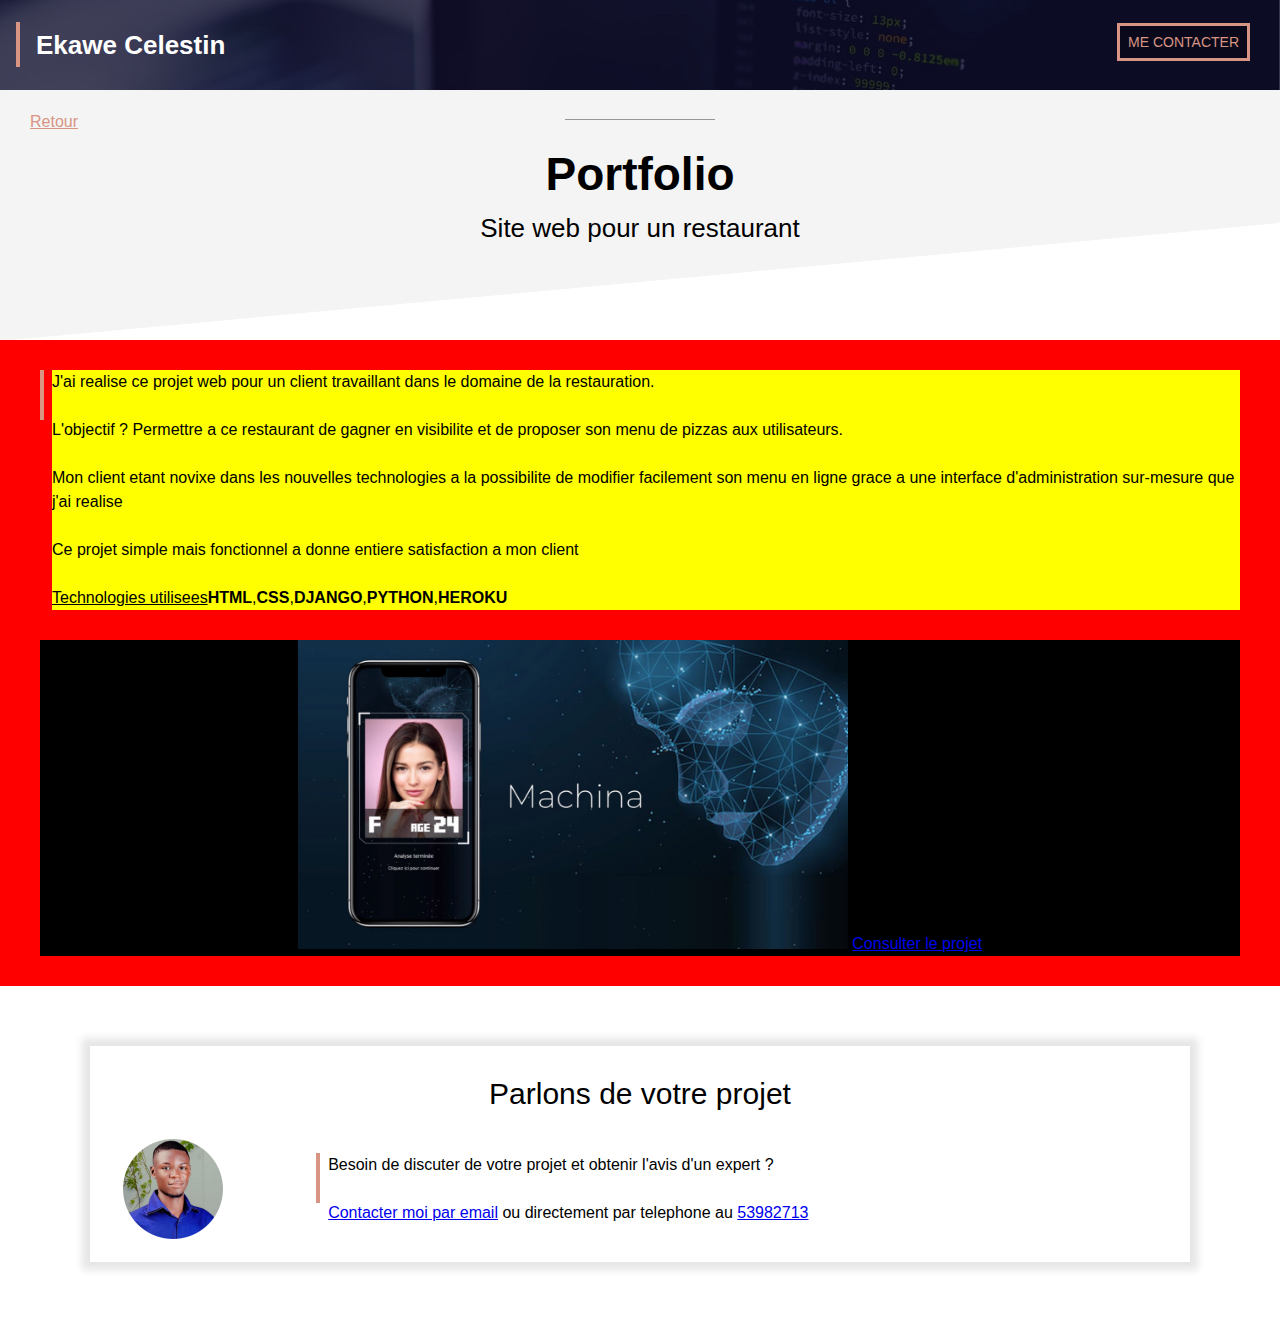
==== portfolio-site-application-mobile.html @ 191fd557 "Add files via upload" ====
<!DOCTYPE html>
<html lang="en">
<head>
    <meta charset="UTF-8">
    <meta name="viewport" content="width=device-width, initial-scale=1.0">
    <link rel="stylesheet" href="style.css">
    <title>Site web restaurant</title>
</head>
<body>
    <!--HEADER -->
    <div class="portfolio-header ">
        <div class="text-avec-ligne-verticale" 
        style="margin-left: 16px; margin-top: 22px; height: 45px;">
            <p class="portfolio-header-title">Ekawe Celestin</p>
        </div>
         <div class="contact_button contact-button-portfolio" >
            <a href="#">ME CONTACTER</a>
        </div>
    </div>
    </div>
    
    <!-- SECTION GRISE TITRE-->
         <!--SECTION GRISE 1-->
        <div class="section-grise1 section" style="padding-top: 20px;">
            <a class="portfolio-back" href="index.html">Retour</a>
            <div class="separateur" style="margin-top: -15px;"></div>   
            <h1 class="portfolio">Portfolio</h1>
            <h2 class="portfolio">Site web pour un restaurant</h2>
            
        </div>

    <!--SECTION CONTENU-->
        <div class="section" style="background-color: red;">
                <div class="text-avec-ligne-verticale">
                    <p style="background-color: yellow;">J'ai realise ce projet web pour un client travaillant dans le domaine de la restauration. <br><br>
                    L'objectif ? Permettre a ce restaurant de gagner en visibilite et de proposer son menu de pizzas aux utilisateurs. <br><br>
                    Mon client etant novixe dans les nouvelles technologies a la possibilite de modifier facilement son menu en ligne grace a une interface d'administration sur-mesure que j'ai realise <br><br>
                    Ce projet simple mais fonctionnel a donne entiere satisfaction a mon client <br><br>
                    <u>Technologies utilisees</u><b>HTML</b>,<b>CSS</b>,<b>DJANGO</b>,<b>PYTHON</b>,<b>HEROKU</b> </p>
                </div>   
                <div style="text-align: center; margin-top: 30px; background-color: black;">
                    <a href="#"><img  class="portfolio" src="project2.jpg" alt=""></a>
                    <a style="margin-top: 8px;" href="#">Consulter le projet</a>
                </div>
            </div>
        </div>
    <!--FRAME-->
        <iframe src="contact-fram.html"  scrolling="no" />
</body>
</html>
---- style.css ----
*{
    box-sizing: border-box;
    height: auto;
}
:root{
    --color1:#D89584;
    --color2:#F4F4F4;
    --color3:#979797;
}
body{
    margin: 0;
    font-family: Arial;
    line-height: 1.5;
}

iframe{
    width: 100%;
    border: none;
    height: 350px;
}
div.cover{
    background: url(cover_overlay.png) no-repeat center/100% 100%,url(cover.jpg) no-repeat center/cover;
    height: 360px;
    position: relative;
}
img.cover_profile{
    height: 100px;
    position: relative;
    left:50%;
    margin-left: -50px;
    margin-top: 50px;

}
div.cover h1{
    color: white;
    text-align: center;
    font-size: 42px;
    margin-top: 10px;
    margin-bottom: 0px;
}
div.cover p{
    color: lightgray;
    text-align: center;
    margin-top: 4px;
}
div.cover_contact{
    border-left:var(--color1) 4px solid;
    /*background-color: #FF000080;*/
    position: absolute;
    top: 10px;
    left: 10px;
    padding-left: 9px;
}
div.cover_contact p {
    text-align: left;
    margin-top: 0;
    margin-bottom: 0;
}
div.cover_contact p:first-child {
    margin-bottom: 10px;
}
div.cover_contact *{
    color: white;
    font-size: 14px;
    text-decoration: none;
}
div.contact_button{
    text-align: center;
    margin-top: 50px;
}
div.contact-button-portfolio{
    display: inline-block;
    position: absolute;
    right: 0;
    margin-top: 30px; 
    margin-right: 30px;
}
div.contact_button a{
    background-color:#00000040;
    color: var(--color1);
    border: var(--color1) solid;
    padding:8px;
    text-decoration:none;
    font-size: 14px;

}
div.contact_button a:hover{
    color:white;
    border: 3px solid white;
    text-decoration: none;

}
div.section{
    padding-left: 40px;
    padding-right: 40px;
    padding-top: 30px;
    padding-bottom: 30px;
    overflow: auto;
}
div.section-grise1{
  background: url(triangle2white.svg) no-repeat center bottom -1px/100%;
  background-color: var(--color2) ;
  padding-top: 30px ;
  padding-bottom: 70px;
}
div.section-grise2{
  background: url(triangle1white.svg) no-repeat center top/100%;
  background-color: var(--color2) ;
  padding-top: 80px ;
  padding-bottom: 30px;
  align-items: center;
}
h2{
    text-align: center;
    font-size: 34px;
    margin-top: 0;
}
.separateur{
    background-color: var(--color3);
    width: 150px;
    height: 1px;
    margin: auto;
    margin-bottom: 20px;
}

div.section-grise1 p{
    text-align: center;
    font-size: 22px;
    color: #656565;
    max-width: 450px;
    margin-left: auto;
    margin-right: auto;
    position: relative;
}

img.col-contenu{
    width: 40%;
}
div.col-contenu{
    width: 60%;
    padding-left: 13px;

    
}
.float-right{
    float: right;
}
.text-avec-ligne-verticale{
    border-left: 4px solid var(--color1);
    padding-left: 8px;
    height: 50px;
    display: inline-block;
}
.text-avec-ligne-verticale p{
    margin-top: auto;
}
div.bar-verticale{
    height: 50px;
    width: 4px;
    background-color: var(--color1);
    margin-right: 10px;
}
.col-portfolio{
    width: 47%;
}
div.frame{
    margin: 30px 50px;
    padding: 20px 30px;
    background-color: white;
    box-shadow: 0px 0px 8px 8px rgb(0, 0, 0, 0.1);
}
p.frame-title{
    font-size: 30px;
    margin-top: 5px;
    margin-bottom: 20px;
    text-align: center;
}
div.frame img{
    width: 100px;
}

/* PORTFOLIO*/

.portfolio-header{
    height: 90px;
    background: black;
    margin-top: 0;
    background: url(header.jpg)no-repeat center/cover;
    position:relative;
}
.portfolio-header-title{
    font-size: 26px;
    font-weight: bold;
    color: white;
    padding-top: 4px;
    padding-left: 8px;
}

h1.portfolio{
    font-size: 46px;
    text-align: center;
    margin-top: 5px;
    margin-bottom: 0;
}
h2.portfolio{
    font-size: 26px;
    text-align: center;
    font-weight: unset;
}
a.portfolio-back{
    color: var(--color1);
    margin-left: -10px;
}
img.portfolio{
    max-width: 550px;
    width: 70%;
}
.display-mobile{
    display: none;
}
/*RESPONSIVE DESIGN*/

@media only screen and (max-width:767px){
    img.cover_profile{
        height: 90px;
        margin-top: 75px;
    
    }
    div.cover h1{
       font-size: 38px;
       margin-top: 6px;
       margin-bottom: 0;
    }
    div.cover p{
        margin-top: 2px;
        font-size: 13px;
    }
    div.section{
        padding-left: 20px;
        padding-right: 20px;
       
    }
    div.section-grise1{
        padding-bottom: 40px;
      }
      h2{
        font-size: 30px;
    }

    .col-contenu{
        width: 100%;
    }
    div.col-contenu{
        width: 100%;
        padding-left: 0px;
        margin-top: 20px;   
    }
    .col-portfolio{
        width: 100%;
        margin-bottom: 20px;
    }
    iframe{
        width: 100%;
        border: none;
    }
    div.frame{
        margin: 0;
        padding: 0;
        box-shadow: none;
    }
    p.frame-title{
        font-size: 30px;
        margin-top: 5px;
        margin-bottom: 20px;
        text-align: center;
    }
    div.frame img{
        width: 70px;
    }

    /*PORTFOLIO MOBILE*/
    .portfolio-header-title{
        font-size: 20px;
    }
    div.contact_button a{
        padding:7px 15px;
        font-size: 12px;
    
    }
    h1.portfolio{
        font-size: 40px;
    }
    h2.portfolio{
        font-size: 22px;
    }
    img.portfolio{
        width: 100%;
    }
    .display-mobile{
        display: block;
    }
    b{
        display: inline-block;
    }
}
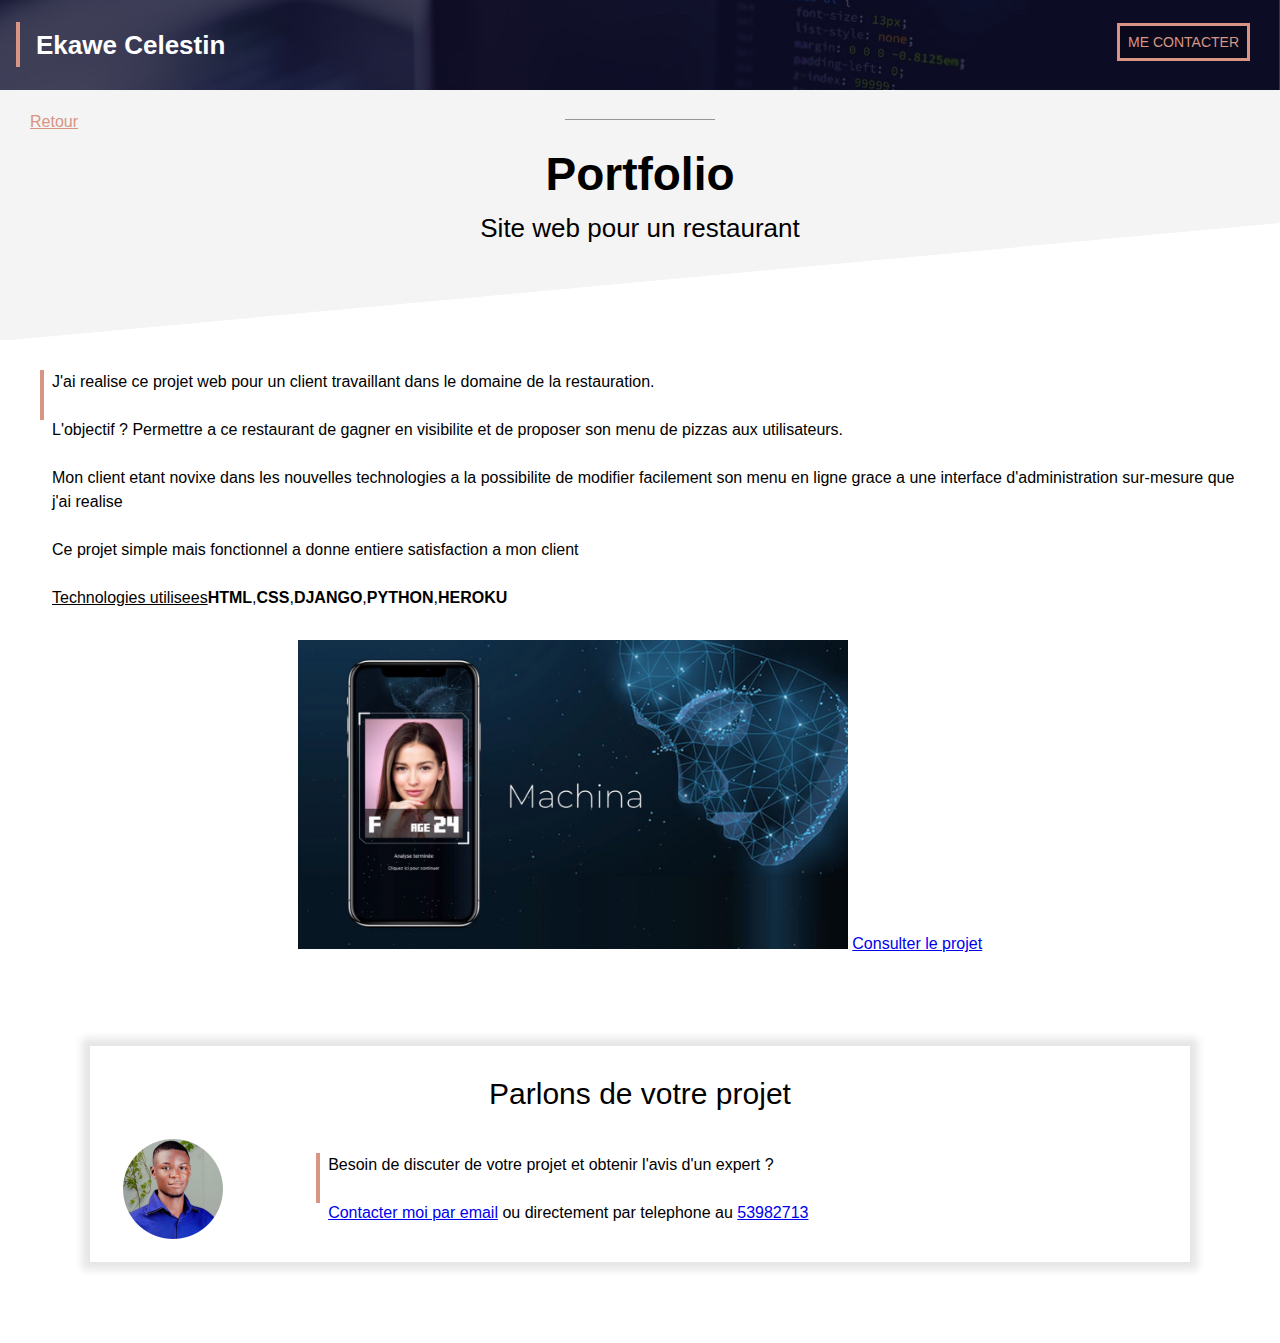
==== commit 255745aa: "Update portfolio-site-application-mobile.html" ====
--- a/portfolio-site-application-mobile.html
+++ b/portfolio-site-application-mobile.html
@@ -4,7 +4,7 @@
     <meta charset="UTF-8">
     <meta name="viewport" content="width=device-width, initial-scale=1.0">
     <link rel="stylesheet" href="style.css">
-    <title>Site web restaurant</title>
+    <title>Site apllication mobile</title>
 </head>
 <body>
     <!--HEADER -->
@@ -30,15 +30,15 @@
         </div>
 
     <!--SECTION CONTENU-->
-        <div class="section" style="background-color: red;">
+        <div class="section">
                 <div class="text-avec-ligne-verticale">
-                    <p style="background-color: yellow;">J'ai realise ce projet web pour un client travaillant dans le domaine de la restauration. <br><br>
+                    <p>J'ai realise ce projet web pour un client travaillant dans le domaine de la restauration. <br><br>
                     L'objectif ? Permettre a ce restaurant de gagner en visibilite et de proposer son menu de pizzas aux utilisateurs. <br><br>
                     Mon client etant novixe dans les nouvelles technologies a la possibilite de modifier facilement son menu en ligne grace a une interface d'administration sur-mesure que j'ai realise <br><br>
                     Ce projet simple mais fonctionnel a donne entiere satisfaction a mon client <br><br>
                     <u>Technologies utilisees</u><b>HTML</b>,<b>CSS</b>,<b>DJANGO</b>,<b>PYTHON</b>,<b>HEROKU</b> </p>
                 </div>   
-                <div style="text-align: center; margin-top: 30px; background-color: black;">
+                <div style="text-align: center; margin-top: 30px;">
                     <a href="#"><img  class="portfolio" src="project2.jpg" alt=""></a>
                     <a style="margin-top: 8px;" href="#">Consulter le projet</a>
                 </div>
@@ -47,4 +47,4 @@
     <!--FRAME-->
         <iframe src="contact-fram.html"  scrolling="no" />
 </body>
-</html>+</html>
